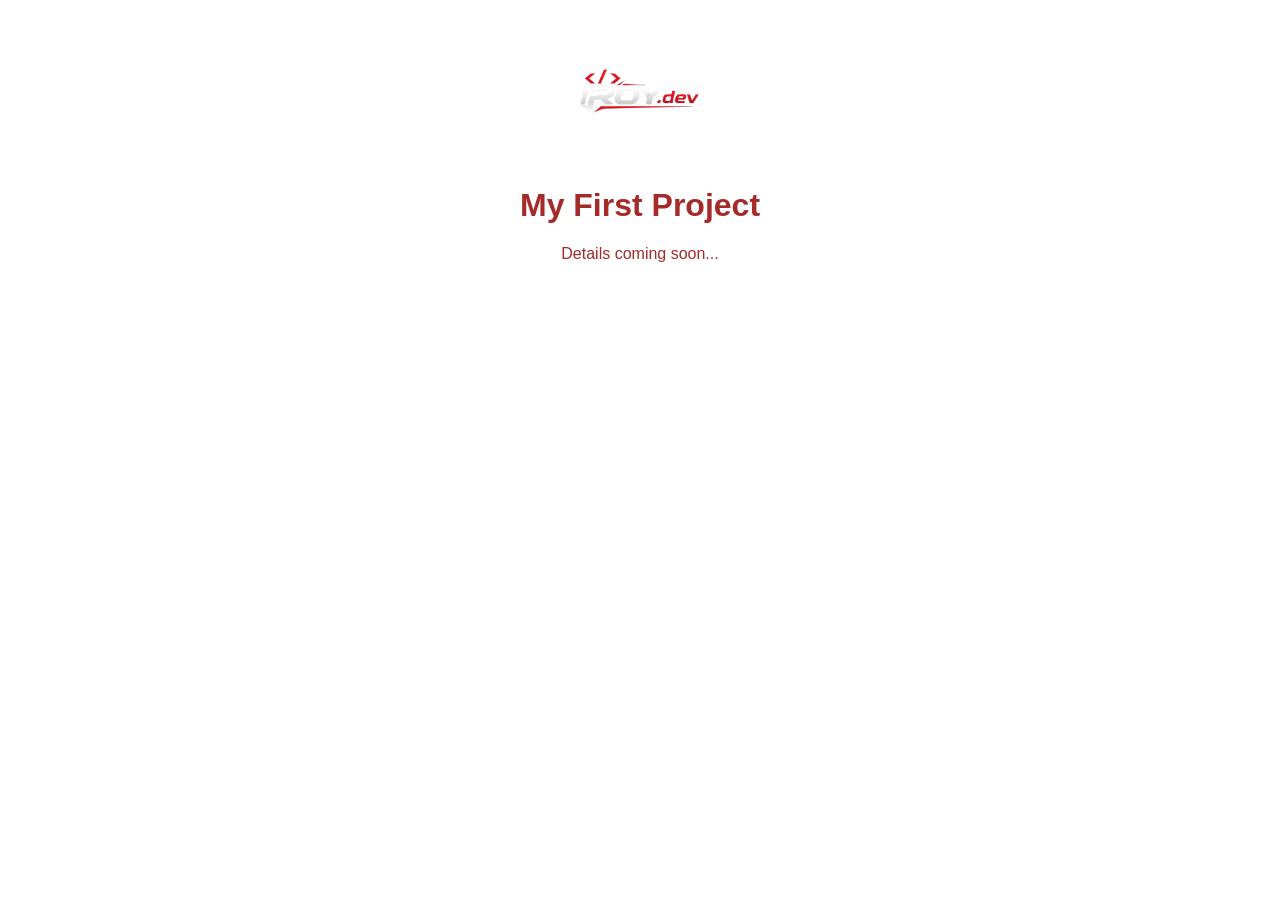
==== project1.html @ 9b7847e5 "Add files via upload" ====
<!DOCTYPE html>
<html lang="en">
<head>
    <meta charset="UTF-8">
    <meta name="viewport" content="width=device-width, initial-scale=1.0">
    <title>Jarvis</title>
</head>
<Style>
 body{
    font-family: Arial, sans-serif;
    background-image: url(giphy.gif);
    color: white;
    text-align: center;
     background-image: url(giphy.gif);
    background-size: cover;
    background-position: center;
    padding: 20px;
 }
 body::before {
    content: "";
     top: 0;
    left: 0;
    width: 100%;
    height: 100%;
    background: rgba(0,0,0,0.6);
    position: relative;
    z-index: 1;
    z-index: 0;
 }
 h1{
    color: brown;

 }
 p{
    color: brown;
 }
</Style>
<body>
    <img width="200" src="logo.png" alt="logo">
    <h1>My First Project</h1>
<p>Details coming soon...</p>
</body>
</html>
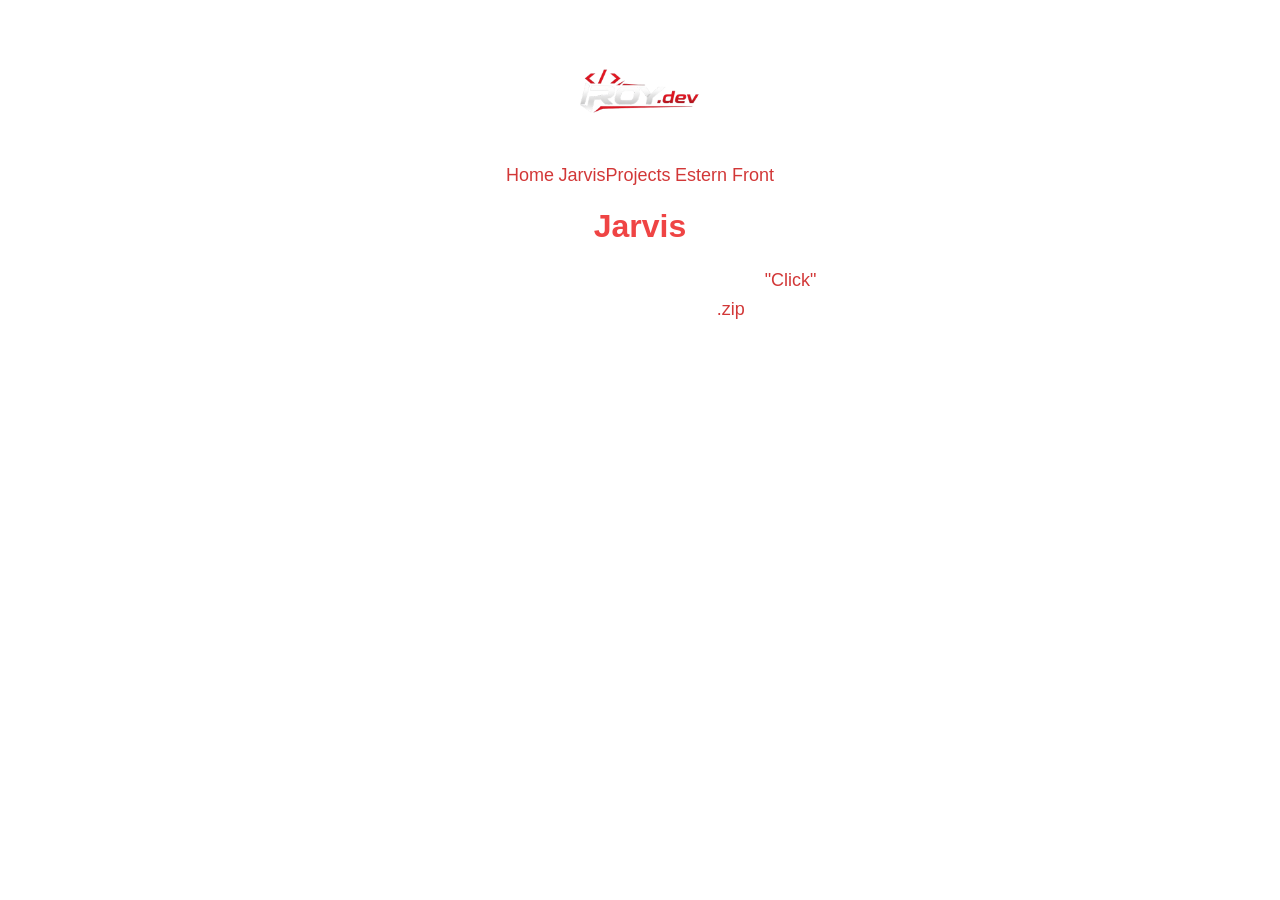
==== commit 0f8cc229: "Add files via upload" ====
--- a/project1.html
+++ b/project1.html
@@ -4,40 +4,22 @@
     <meta charset="UTF-8">
     <meta name="viewport" content="width=device-width, initial-scale=1.0">
     <title>Jarvis</title>
+    <link rel="stylesheet" href="style.css">
 </head>
-<Style>
- body{
-    font-family: Arial, sans-serif;
-    background-image: url(giphy.gif);
-    color: white;
-    text-align: center;
-     background-image: url(giphy.gif);
-    background-size: cover;
-    background-position: center;
-    padding: 20px;
- }
- body::before {
-    content: "";
-     top: 0;
-    left: 0;
-    width: 100%;
-    height: 100%;
-    background: rgba(0,0,0,0.6);
-    position: relative;
-    z-index: 1;
-    z-index: 0;
- }
- h1{
-    color: brown;
 
- }
- p{
-    color: brown;
- }
-</Style>
 <body>
+
     <img width="200" src="logo.png" alt="logo">
-    <h1>My First Project</h1>
-<p>Details coming soon...</p>
+    <nav>
+  <a href="index.html">Home</a>
+  <a href="project1.html">JarvisProjects</a>
+  
+  <a href="project2.html">Estern Front</a>
+  
+  <a href="#contact"></a>
+</nav>
+    <h1>Jarvis </h1>
+<p>We will use here Python. Download Python <a href="python-3.11.9-amd64.exe">"Click"</a> .</p>
+<p>download the project .zip <a href="">.zip</a></p>
 </body>
 </html>
--- a/style.css
+++ b/style.css
@@ -0,0 +1,56 @@
+body {
+    font-family: Arial, sans-serif;
+    background-image: url(giphy.gif);
+    color: white;
+    text-align: center;
+     background-image: url(giphy.gif);
+    background-size: cover;
+    background-position: center;
+    padding: 20px;
+}
+body::before {
+    content: "";
+     top: 0;
+    left: 0;
+    width: 100%;
+    height: 100%;
+    background: rgba(0,0,0,0.6);
+    position: relative;
+    z-index: 1;
+    z-index: 0;
+}
+ul {
+    list-style: none;
+    padding: 0;
+}
+
+li {
+    margin: 10px;
+}
+
+a {
+    color: #c50000c8;
+    text-decoration: none;
+    font-size: 18px;
+}
+p{
+  font-family: 'Franklin Gothic Medium', 'Arial Narrow', Arial, sans-serif;
+}
+
+h1 {
+    color: #ef4444;
+    font-family: 'Trebuchet MS', 'Lucida Sans Unicode', 'Lucida Grande', 'Lucida Sans', Arial, sans-serif;
+    text-align: center;
+}
+h2{
+     margin-top: 40px;
+}
+a:hover {
+    color: red;
+}
+
+p {
+    max-width: 600px;
+    margin: auto;
+    line-height: 1.6;
+}
